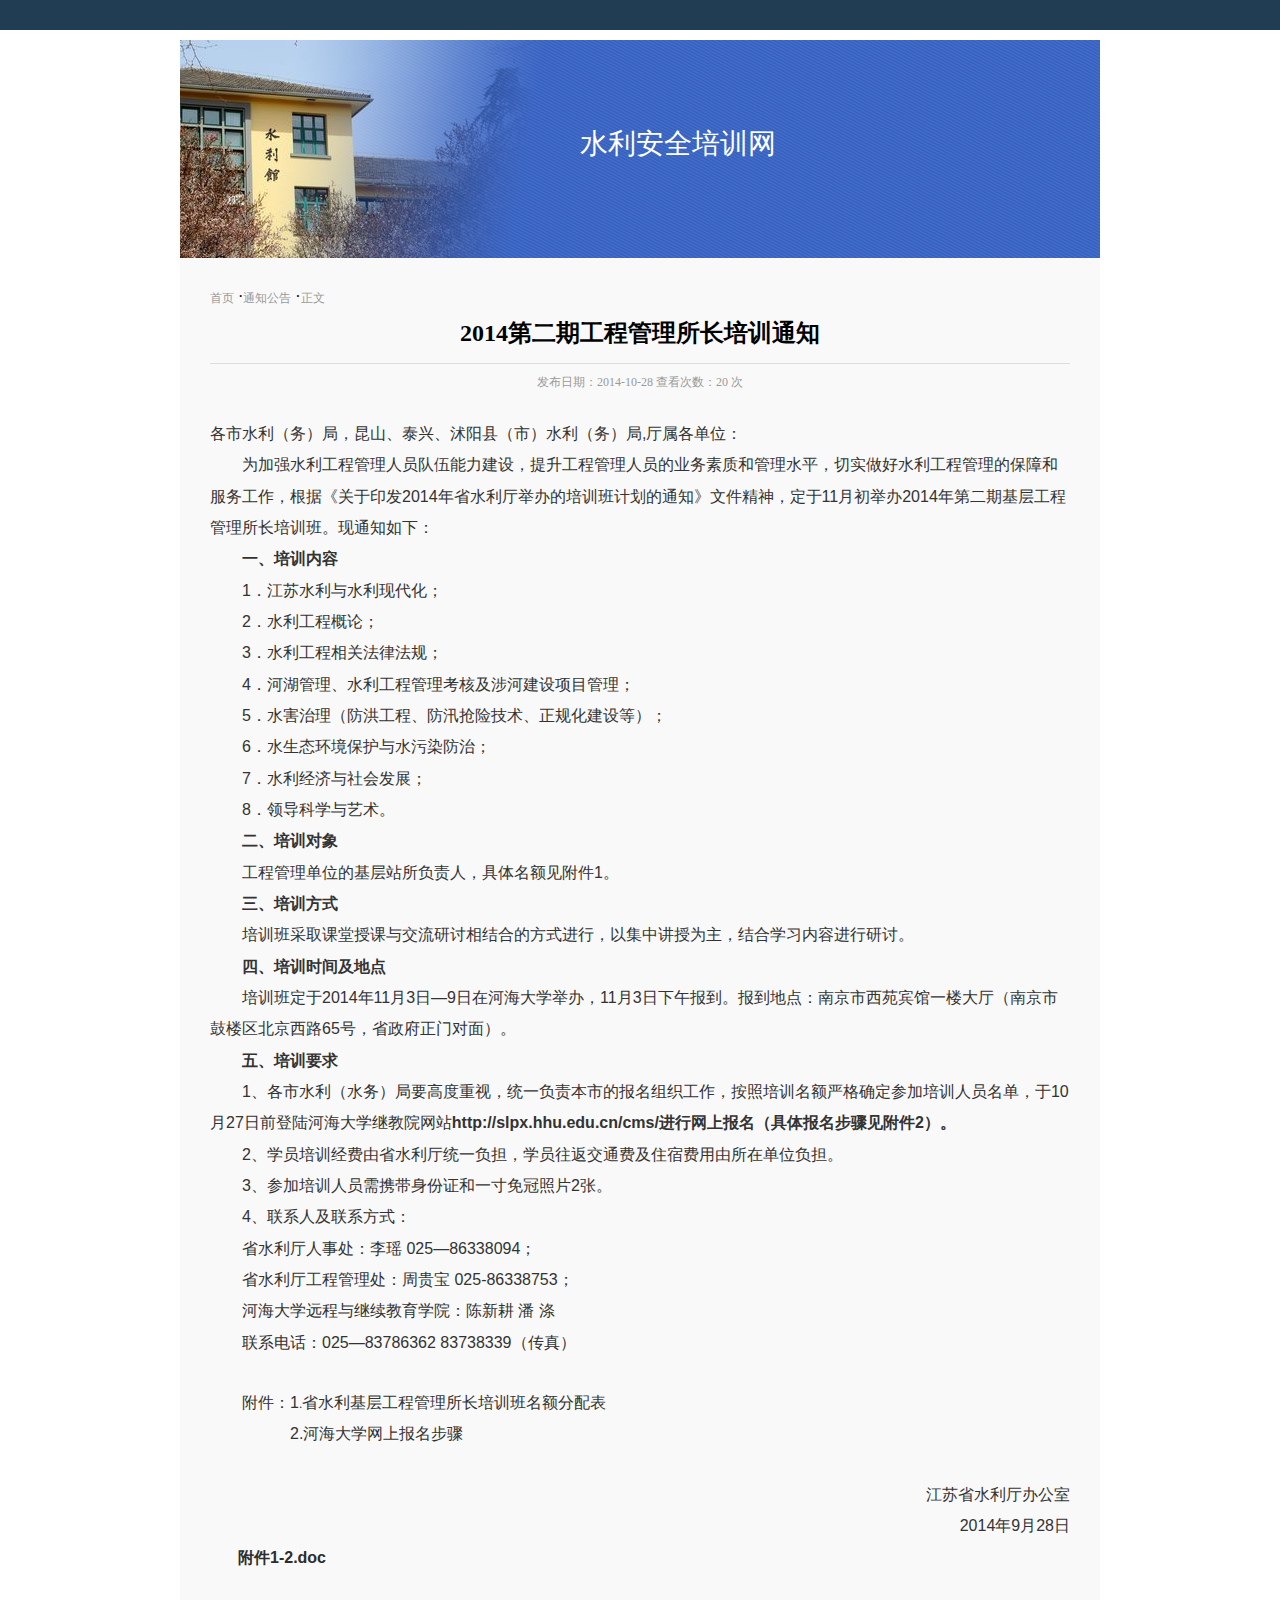
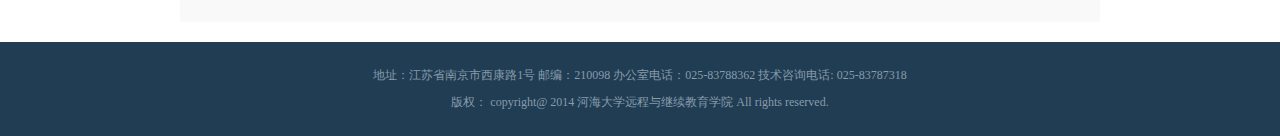
==== notice.html @ aaec3ea7 "又是一堆乱七八糟的东西，越改越丑" ====
<!DOCTYPE html>
<html lang="en">
<head>
    <meta charset="UTF-8">
    <title><!DOCTYPE html>
        <html lang="en">
        <head>
            <meta charset="UTF-8">
            <title>水利安全培训网</title>
            <link rel="stylesheet" href="css/style.css">
        </head>
<body id="index">
<div class="header" id="header">
    <div class="header-top"></div>
    <div class="container">

    </div>
</div>
<div class="banner" id="banner">
    <div class="banner-wrap">
        <div class="container">
            <div class="banner-main">
                <img src="images/banner-3.jpg" width="720" alt="" id="refer">
                <div class="banner-image">
                    <div class="banner-slogan">
                        水利安全培训网
                    </div>
                </div>

            </div>
        </div>
    </div>
</div>
<div class="main page" id="main">
    <div class="container">
        <div class="main-left">

        </div>
        <div class="main-right">
            <div class="main-header">
                <div class="main-title">
                </div>
                <div class="breadcrumb">
                    <ul>
                        <li><a href="index.html">首页</a> · </li>
                        <li><a href="notices.html">通知公告</a> · </li>
                        <li><a>正文</a></li>
                    </ul>
                    <div class="clearfix"></div>
                </div>
                <div class="clearfix"></div>
            </div>

            <div class="article">
                <div class="article-title">
                    <h2>2014第二期工程管理所长培训通知</h2>

                </div>
                <p class="addon">发布日期：2014-10-28    查看次数：20 次</p>
                <div class="article-body">
                    <!-- content start -->

                    <div id="editor" class=" edui-body-container"><p><br></p><div style="color: rgb(78, 78, 78); font-family: Arial, Verdana, Helvetica, sans-serif; font-size: 12px; white-space: normal; line-height: 22pt;"><span style="color: rgb(51, 51, 51); font-size: 12pt;">各市水利（务）局，昆山、泰兴、沭阳县（市）水利（务）局</span><span style="color: rgb(51, 51, 51); font-size: 12pt;">,</span><span style="color: rgb(51, 51, 51); font-size: 12pt;">厅属各单位：</span></div><div style="color: rgb(78, 78, 78); font-family: Arial, Verdana, Helvetica, sans-serif; font-size: 12px; white-space: normal; line-height: 22pt; text-indent: 24pt;"><span style="color: rgb(51, 51, 51); font-size: 12pt;">为加强水利工程管理人员队伍能力建设，提升工程管理人员的业务素质和管理水平，切实做好水利工程管理的保障和服务工作，根据《关于印发</span><span style="color: rgb(51, 51, 51); font-size: 12pt;">2014</span><span style="color: rgb(51, 51, 51); font-size: 12pt;">年省水利厅举办的培训班计划的通知》文件精神，定于</span><span style="color: rgb(51, 51, 51); font-size: 12pt;">11</span><span style="color: rgb(51, 51, 51); font-size: 12pt;">月初举办</span><span style="color: rgb(51, 51, 51); font-size: 12pt;">2014</span><span style="color: rgb(51, 51, 51); font-size: 12pt;">年第二期基层工程管理所长培训班。现通知如下：</span></div><div style="color: rgb(78, 78, 78); font-family: Arial, Verdana, Helvetica, sans-serif; font-size: 12px; white-space: normal; line-height: 22pt; text-indent: 24.1pt;"><b><span style="color: rgb(51, 51, 51); font-size: 12pt;">一、培训内容</span></b></div><div style="color: rgb(78, 78, 78); font-family: Arial, Verdana, Helvetica, sans-serif; font-size: 12px; white-space: normal; line-height: 22pt; text-indent: 24pt;"><span style="color: rgb(51, 51, 51); font-size: 12pt;">1</span><span style="color: rgb(51, 51, 51); font-size: 12pt;">．江苏水利与水利现代化；</span></div><div style="color: rgb(78, 78, 78); font-family: Arial, Verdana, Helvetica, sans-serif; font-size: 12px; white-space: normal; line-height: 22pt; text-indent: 24pt;"><span style="color: rgb(51, 51, 51); font-size: 12pt;">2</span><span style="color: rgb(51, 51, 51); font-size: 12pt;">．水利工程概论；</span></div><div style="color: rgb(78, 78, 78); font-family: Arial, Verdana, Helvetica, sans-serif; font-size: 12px; white-space: normal; line-height: 22pt; text-indent: 24pt;"><span style="color: rgb(51, 51, 51); font-size: 12pt;">3</span><span style="color: rgb(51, 51, 51); font-size: 12pt;">．水利工程相关法律法规；</span></div><div style="color: rgb(78, 78, 78); font-family: Arial, Verdana, Helvetica, sans-serif; font-size: 12px; white-space: normal; line-height: 22pt; text-indent: 24pt;"><span style="color: rgb(51, 51, 51); font-size: 12pt;">4</span><span style="color: rgb(51, 51, 51); font-size: 12pt;">．河湖管理、水利工程管理考核及涉河建设项目管理；</span></div><div style="color: rgb(78, 78, 78); font-family: Arial, Verdana, Helvetica, sans-serif; font-size: 12px; white-space: normal; line-height: 22pt; text-indent: 24pt;"><span style="color: rgb(51, 51, 51); font-size: 12pt;">5</span><span style="color: rgb(51, 51, 51); font-size: 12pt;">．水害治理（防洪工程、防汛抢险技术、正规化建设等）；</span></div><div style="color: rgb(78, 78, 78); font-family: Arial, Verdana, Helvetica, sans-serif; font-size: 12px; white-space: normal; line-height: 22pt; text-indent: 24pt;"><span style="color: rgb(51, 51, 51); font-size: 12pt;">6</span><span style="color: rgb(51, 51, 51); font-size: 12pt;">．水生态环境保护与水污染防治；</span></div><div style="color: rgb(78, 78, 78); font-family: Arial, Verdana, Helvetica, sans-serif; font-size: 12px; white-space: normal; line-height: 22pt; text-indent: 24pt;"><span style="color: rgb(51, 51, 51); font-size: 12pt;">7</span><span style="color: rgb(51, 51, 51); font-size: 12pt;">．水利经济与社会发展；</span></div><div style="color: rgb(78, 78, 78); font-family: Arial, Verdana, Helvetica, sans-serif; font-size: 12px; white-space: normal; line-height: 22pt; text-indent: 24pt;"><span style="color: rgb(51, 51, 51); font-size: 12pt;">8</span><span style="color: rgb(51, 51, 51); font-size: 12pt;">．领导科学与艺术。</span></div><div style="color: rgb(78, 78, 78); font-family: Arial, Verdana, Helvetica, sans-serif; font-size: 12px; white-space: normal; line-height: 22pt; text-indent: 24.1pt;"><b><span style="color: rgb(51, 51, 51); font-size: 12pt;">二、培训对象</span></b></div><div style="color: rgb(78, 78, 78); font-family: Arial, Verdana, Helvetica, sans-serif; font-size: 12px; white-space: normal; line-height: 22pt; text-indent: 24pt;"><span style="color: rgb(51, 51, 51); font-size: 12pt;">工程管理单位的基层站所负责人，具体名额见附件</span><span style="color: rgb(51, 51, 51); font-size: 12pt;">1</span><span style="color: rgb(51, 51, 51); font-size: 12pt;">。</span></div><div style="color: rgb(78, 78, 78); font-family: Arial, Verdana, Helvetica, sans-serif; font-size: 12px; white-space: normal; line-height: 22pt; text-indent: 24.1pt;"><b><span style="color: rgb(51, 51, 51); font-size: 12pt;">三、培训方式</span></b></div><div style="color: rgb(78, 78, 78); font-family: Arial, Verdana, Helvetica, sans-serif; font-size: 12px; white-space: normal; line-height: 22pt; text-indent: 24pt;"><span style="color: rgb(51, 51, 51); font-size: 12pt;">培训班采取课堂授课与交流研讨相结合的方式进行，以集中讲授为主，结合学习内容进行研讨。</span></div><div style="color: rgb(78, 78, 78); font-family: Arial, Verdana, Helvetica, sans-serif; font-size: 12px; white-space: normal; line-height: 22pt; text-indent: 24.1pt;"><b><span style="color: rgb(51, 51, 51); font-size: 12pt;">四、培训时间及地点</span></b></div><div style="color: rgb(78, 78, 78); font-family: Arial, Verdana, Helvetica, sans-serif; font-size: 12px; white-space: normal; line-height: 22pt; text-indent: 24pt;"><span style="color: rgb(51, 51, 51); font-size: 12pt;">培训班定于</span><span style="color: rgb(51, 51, 51); font-size: 12pt;">2014</span><span style="color: rgb(51, 51, 51); font-size: 12pt;">年</span><span style="color: rgb(51, 51, 51); font-size: 12pt;">11</span><span style="color: rgb(51, 51, 51); font-size: 12pt;">月</span><span style="color: rgb(51, 51, 51); font-size: 12pt;">3</span><span style="color: rgb(51, 51, 51); font-size: 12pt;">日</span><span style="color: rgb(51, 51, 51); font-size: 12pt;">—9</span><span style="color: rgb(51, 51, 51); font-size: 12pt;">日在河海大学举办，</span><span style="color: rgb(51, 51, 51); font-size: 12pt;">11</span><span style="color: rgb(51, 51, 51); font-size: 12pt;">月</span><span style="color: rgb(51, 51, 51); font-size: 12pt;">3</span><span style="color: rgb(51, 51, 51); font-size: 12pt;">日下午</span><span style="color: rgb(51, 51, 51); font-size: 12pt;">报到。报到地点：南京市西苑宾馆一楼大厅（南京市鼓楼区北京西路</span><span style="color: rgb(51, 51, 51); font-size: 12pt;">65</span><span style="color: rgb(51, 51, 51); font-size: 12pt;">号，省政府正门对面）。</span></div><div style="color: rgb(78, 78, 78); font-family: Arial, Verdana, Helvetica, sans-serif; font-size: 12px; white-space: normal; line-height: 22pt; text-indent: 24.1pt;"><b><span style="color: rgb(51, 51, 51); font-size: 12pt;">五、培训要求</span></b></div><div style="color: rgb(78, 78, 78); font-family: Arial, Verdana, Helvetica, sans-serif; font-size: 12px; white-space: normal; line-height: 22pt; text-indent: 24pt;"><span style="color: rgb(51, 51, 51); font-size: 12pt;">1</span><span style="color: rgb(51, 51, 51); font-size: 12pt;">、各市水利（水务）局要高度重视，统一负责本市的报名组织工作，按照培训名额严格确定参加培训人员名单，于</span><span style="color: rgb(51, 51, 51); font-size: 12pt;">10</span><span style="color: rgb(51, 51, 51); font-size: 12pt;">月</span><span style="color: rgb(51, 51, 51); font-size: 12pt;">27</span><span style="color: rgb(51, 51, 51); font-size: 12pt;">日</span><span style="color: rgb(51, 51, 51); font-size: 12pt;">前登陆河海大学继教院网站</span><b><span style="color: rgb(51, 51, 51); font-size: 12pt;">http://slpx.hhu.edu.cn/cms/</span></b><b><span style="color: rgb(51, 51, 51); font-size: 12pt;">进行网上报名（具体报名步骤见附件</span></b><b><span style="color: rgb(51, 51, 51); font-size: 12pt;">2</span></b><b><span style="color: rgb(51, 51, 51); font-size: 12pt;">）。</span></b></div><div style="color: rgb(78, 78, 78); font-family: Arial, Verdana, Helvetica, sans-serif; font-size: 12px; white-space: normal; line-height: 22pt; text-indent: 24pt;"><span style="color: rgb(51, 51, 51); font-size: 12pt;">2</span><span style="color: rgb(51, 51, 51); font-size: 12pt;">、学员培训经费由省水利厅统一负担，学员往返交通费及住宿费用由所在单位负担。</span></div><div style="color: rgb(78, 78, 78); font-family: Arial, Verdana, Helvetica, sans-serif; font-size: 12px; white-space: normal; line-height: 22pt; text-indent: 24pt;"><span style="color: rgb(51, 51, 51); font-size: 12pt;">3</span><span style="color: rgb(51, 51, 51); font-size: 12pt;">、参加培训人员需携带身份证和一寸免冠照片</span><span style="color: rgb(51, 51, 51); font-size: 12pt;">2</span><span style="color: rgb(51, 51, 51); font-size: 12pt;">张。</span></div><div style="color: rgb(78, 78, 78); font-family: Arial, Verdana, Helvetica, sans-serif; font-size: 12px; white-space: normal; line-height: 22pt; text-indent: 24pt;"><span style="color: rgb(51, 51, 51); font-size: 12pt;">4</span><span style="color: rgb(51, 51, 51); font-size: 12pt;">、联系人及联系方式：</span></div><div style="color: rgb(78, 78, 78); font-family: Arial, Verdana, Helvetica, sans-serif; font-size: 12px; white-space: normal; line-height: 22pt; text-indent: 24pt;"><span style="color: rgb(51, 51, 51); font-size: 12pt;">省水利厅人事处：李瑶</span><span style="color: rgb(51, 51, 51); font-size: 12pt;">&nbsp;025—86338094</span><span style="color: rgb(51, 51, 51); font-size: 12pt;">；</span></div><div style="color: rgb(78, 78, 78); font-family: Arial, Verdana, Helvetica, sans-serif; font-size: 12px; white-space: normal; line-height: 22pt; text-indent: 24pt;"><span style="color: rgb(51, 51, 51); font-size: 12pt;">省水利厅工程管理处：周贵宝</span><span style="color: rgb(51, 51, 51); font-size: 12pt;">&nbsp;025-86338753</span><span style="color: rgb(51, 51, 51); font-size: 12pt;">；</span></div><div style="color: rgb(78, 78, 78); font-family: Arial, Verdana, Helvetica, sans-serif; font-size: 12px; white-space: normal; line-height: 22pt; text-indent: 24pt;"><span style="color: rgb(51, 51, 51); font-size: 12pt;">河海大学远程与继续教育学院：陈新耕</span><span style="color: rgb(51, 51, 51); font-size: 12pt;">&nbsp;</span><span style="color: rgb(51, 51, 51); font-size: 12pt;">潘</span><span style="color: rgb(51, 51, 51); font-size: 12pt;">&nbsp;</span><span style="color: rgb(51, 51, 51); font-size: 12pt;">涤</span></div><div style="color: rgb(78, 78, 78); font-family: Arial, Verdana, Helvetica, sans-serif; font-size: 12px; white-space: normal; line-height: 22pt; text-indent: 24pt;"><span style="color: rgb(51, 51, 51); font-size: 12pt;">联系电话：</span><span style="color: rgb(51, 51, 51); font-size: 12pt;">025—83786362&nbsp;83738339</span><span style="color: rgb(51, 51, 51); font-size: 12pt;">（传真）</span></div><div style="color: rgb(78, 78, 78); font-family: Arial, Verdana, Helvetica, sans-serif; font-size: 12px; white-space: normal; line-height: 22pt; text-indent: 24pt;">&nbsp;</div><div style="color: rgb(78, 78, 78); font-family: Arial, Verdana, Helvetica, sans-serif; font-size: 12px; white-space: normal; line-height: 22pt; text-indent: 24pt;"><span style="color: rgb(51, 51, 51); font-size: 12pt;">附件：</span><span style="color: rgb(51, 51, 51); font-size: 12pt;">1</span><span style="color: rgb(51, 51, 51);">.</span><span style="color: rgb(51, 51, 51); font-size: 12pt;">省水利基层工程管理所长培训班名额分配表</span></div><div style="color: rgb(78, 78, 78); font-family: Arial, Verdana, Helvetica, sans-serif; font-size: 12px; white-space: normal; line-height: 22pt; text-indent: 60pt;"><span style="color: rgb(51, 51, 51); font-size: 12pt;">2.</span><span style="color: rgb(51, 51, 51); font-size: 12pt;">河海大学网上报名步骤</span></div><div style="color: rgb(78, 78, 78); font-family: Arial, Verdana, Helvetica, sans-serif; font-size: 12px; white-space: normal; line-height: 22pt; text-indent: 24pt;">&nbsp;</div><div align="right" style="color: rgb(78, 78, 78); font-family: Arial, Verdana, Helvetica, sans-serif; font-size: 12px; white-space: normal; text-align: right; line-height: 22pt;"><span style="color: rgb(51, 51, 51); font-size: 12pt;">江苏省水利厅办公室</span></div><div align="right" style="color: rgb(78, 78, 78); font-family: Arial, Verdana, Helvetica, sans-serif; font-size: 12px; white-space: normal; text-align: right; line-height: 22pt;"><span style="color: rgb(51, 51, 51); font-size: 12pt;">2014</span><span style="color: rgb(51, 51, 51); font-size: 12pt;">年</span><span style="color: rgb(51, 51, 51); font-size: 12pt;">9</span><span style="color: rgb(51, 51, 51); font-size: 12pt;">月</span><span style="color: rgb(51, 51, 51); font-size: 12pt;">28</span><span style="color: rgb(51, 51, 51); font-size: 12pt;">日</span></div><div style="color: rgb(78, 78, 78); font-family: Arial, Verdana, Helvetica, sans-serif; font-size: 12px; white-space: normal; line-height: 22pt; text-indent: 21pt;"><span style="color: rgb(0, 0, 255);"><span style="font-size: medium;"><strong><a href="http://slaqpx.hhu.edu.cn/cms/res_base/www_whatycms_slaqpx/upload/article/file/2014_4/12_17/ebtvi3s306v4.doc" style="color: rgb(45, 45, 45); text-decoration: none; outline: none;" _href="http://slaqpx.hhu.edu.cn/cms/res_base/www_whatycms_slaqpx/upload/article/file/2014_4/12_17/ebtvi3s306v4.doc">附件1-2.doc</a></strong></span></span></div><p><br></p></div>

                    <!-- content end -->
                </div>
            </div>
        </div>
        <div class="clearfix"></div>
    </div>
</div>
<!--<div class="refer">-->

<!--</div>-->
<div class="footer" id="footer">
    <div class="footer-info">
        <div class="about">
            <p>地址：江苏省南京市西康路1号 邮编：210098 办公室电话：025-83788362 技术咨询电话: 025-83787318</p>
        </div>
        <div class="copyright">
            <p>版权： copyright@ 2014 河海大学远程与继续教育学院 All rights reserved.</p>
        </div>
    </div>
    <div class="clearfix"></div>
</div>
</body>
<script src="javascripts/jquery.min.js"></script>
<script>

    window.onload=window.onresize=function(){
        resizeWindow();
    }

    function resizeWindow(){

        var height = $(window).height();
        var new_height = height-400;
        $("#main").css("min-height",new_height);
    }

</script>
</html></title>
</head>
<body>

</body>
</html>
---- css/style.css ----
a {
  text-decoration: none;
  color: #333;
}
a:hover {
  color: #1e7acd;
}
body,
ul,
h1,
h2,
h3,
h4,
h5,
p {
  margin: 0;
}
ul {
  padding: 0;
}
li {
  list-style: none;
}
.container {
  width: 920px;
  display: block;
  margin-left: auto;
  margin-right: auto;
  position: relative;
}
.navigations li {
  float: left;
}
.block .block-title {
  font-family: "Microsoft Yahei";
  border-bottom: 2px solid #ddd;
  padding-right: 5px;
  display: block;
}
.block .block-title-inner {
  padding: 5px 12px 5px;
  float: left;
  border-bottom: 2px solid #1e7acd;
  margin-bottom: -2px;
}
.block .block-content {
  padding: 10px;
}
.block .more {
  margin-top: 10px;
  float: right;
  font-size: 12px;
}
.block .more a {
  font-weight: bold;
}
.clearfix {
  clear: both;
}
.header .header-top {
  height: 30px;
  background-color: #203d53;
}
.navi {
  height: 60px;
  line-height: 60px;
  background-color: #fff;
  font-family: "Microsoft Yahei";
}
.navi .logo {
  float: left;
  margin-right: 80px;
}
.navi .navigations li a {
  padding: 0 20px;
  display: block;
}
.navi .navigations li a:hover {
  background-color: #203d53;
  color: #ffffff;
}
#refer {
  margin-bottom: -2px;
}
.banner {
  margin-top: 10px ;
}
.banner .banner-wrap {
  width: 1100px;
  margin-left: auto;
  margin-right: auto;
  overflow: hidden;
}
.banner .banner-bg-left {
  height: 320px;
  width: 160px;
  position: absolute;
  left: -160px;
}
.banner .banner-bg-right {
  height: 320px;
  width: 160px;
  position: absolute;
  right: -160px;
}
.banner .banner-main {
  margin-top: -2px;
}
.banner .banner-image {
  float: left;
  height: 220px;
  overflow: hidden;
  position: relative;
  background-image: url(../images/banner-7.png);
  background-position: -115px -31px;
  width: 920px;
}
.banner .banner-image .banner-slogan {
  position: absolute;
  color: #ffffff;
  font-family: "Microsoft Yahei";
  font-size: 28px;
  bottom: 95px;
  left: 400px;
}
.banner .login-box {
  width: 220px;
  background-color: #fafafa;
  box-shadow: 1px 1px 5px rgba(0, 0, 0, 0.3);
  float: right;
  margin: 10px;
  border-radius: 3px;
  position: relative;
}
.banner .login-box .login-box-wrap {
  z-index: 10;
  width: 250px;
  padding: 10px 15px;
  position: relative;
}
.banner .login-box .login-box-wrap .login-header {
  font-family: "Microsoft Yahei";
}
.banner .login-box .login-box-wrap .login-header .login-header-tab {
  color: #333;
  font-size: 16px;
}
.banner .login-box .login-box-wrap .login-form {
  margin-top: 7px;
}
.banner .login-box .login-box-wrap .login-form .form-item {
  margin-bottom: 10px;
}
.banner .login-box .login-box-wrap .login-form .form-item .form-control {
  height: 28px;
  line-height: 28px;
  font-size: 14px;
  padding: 0 10px;
  border: 1px solid #aaa;
}
.banner .login-box .login-box-wrap .login-form .form-item.auth-item {
  margin-bottom: 0;
}
.banner .login-box .login-box-wrap .login-form input {
  padding: 0 0 0 25px !important;
  border: none;
  box-shadow: none;
  width: 160px;
  height: 28px;
  line-height: normal;
  background-image: url("../images/sprite_login.png");
  background-repeat: no-repeat;
}
.banner .login-box .login-box-wrap .login-form input:active,
.banner .login-box .login-box-wrap .login-form input:focus {
  border: none;
}
.banner .login-box .login-box-wrap .login-form input#loginId {
  background-position: 0 6px;
}
.banner .login-box .login-box-wrap .login-form input#pwd {
  background-position: 0 -23px;
}
.banner .login-box .login-box-wrap .login-form input#authCode {
  width: 90px;
  background-position: 0 -23px;
  float: left;
  margin-right: 5px;
}
.banner .login-box .login-box-wrap .login-form .form-button {
  font-family: "Microsoft Yahei";
  padding: 0 7px 0 10px;
  white-space: nowrap;
  display: inline-block;
  height: 24px;
  line-height: 25px;
  text-decoration: none;
  min-width: 40px;
  text-align: center;
  outline: none;
  height: 34px;
  line-height: 34px;
  font-size: 16px;
  cursor: pointer;
  margin-top: 10px;
}
.banner .login-box .login-box-wrap .login-form .login-button {
  background: #489cff;
  border: 1px solid #4b65bb;
  color: #fff;
  width: 90px;
  margin-right: 5px;
}
.banner .login-box .login-box-wrap .login-form .login-button:hover {
  background: #3a8bff;
  border: 1px solid #4b65bb;
}
.banner .login-box .login-box-wrap .login-form .register-button {
  background: #ffffff;
  border: 1px solid #cccccc;
  color: #333;
  width: 90px;
}
.banner .login-box .login-box-wrap .login-form .register-button:hover {
  background-color: #f0f0f0;
}
.main .container {
  background-color: #f9f9f9;
  padding: 20px 0;
  margin-bottom: 20px;
}
.main .main-bg {
  width: 100%;
  height: 60px;
  position: absolute;
  top: 0;
  left: 0;
  filter: alpha(opacity=75);
  opacity: 0.75;
}
.main .news {
  margin: 0 20px;
  width: 420px;
  float: left;
  margin-right: 10px;
}
.main .news .news-list li {
  line-height: 18px;
  font-size: 14px;
  overflow: hidden;
}
.main .news .news-list li a {
  color: #333;
  font-size: 13px;
  max-width: 300px;
  margin-bottom: 5px;
  overflow: hidden;
  text-overflow: ellipsis;
  white-space: nowrap;
  display: inline-block;
}
.main .news .news-list li a:hover {
  color: #1e7acd;
}
.main .news .news-list li .news-time {
  float: right;
  color: #999;
  font-size: 13px;
}
.main .project {
  margin: 0 20px;
  width: 420px;
  float: left;
}
.main .project .block-title-inner {
  border-bottom: 2px solid #1e7acd;
}
.main .project .project-list li {
  line-height: 18px;
  font-size: 14px;
  overflow: hidden;
}
.main .project .project-list li a {
  color: #333;
  font-size: 13px;
  max-width: 300px;
  margin-bottom: 5px;
  overflow: hidden;
  text-overflow: ellipsis;
  white-space: nowrap;
  display: inline-block;
}
.main .project .project-list li a:hover {
  color: #1e7acd;
}
.main .project .project-list li .project-time {
  float: right;
  color: #999;
  font-size: 13px;
}
.main .main-left {
  float: left;
  width: 240px;
  min-height: 400px;
}
.main .main-right {
  float: left;
  width: 650px;
  padding: 10px 30px;
}
.main.page .main-left {
  width: 0;
}
.main.page .main-right {
  width: 860px;
}
.main.list .main-left {
  width: 0;
}
.main.list .main-right {
  width: 860px;
}
.article .article-title {
  text-align: center;
  border-bottom: 1px solid #ddd;
}
.article .article-title h2 {
  padding: 0.4em 0 0.6em 0;
}
.article .addon {
  font-size: 12px;
  text-align: center;
  color: #999;
  padding: 10px 0;
}
.article .article-list {
  border-top: 1px solid #ddd;
  margin-top: 10px;
  padding-top: 10px;
}
.article .article-list li {
  line-height: 30px;
  height: 30px;
  font-size: 13px;
  border-bottom: dashed 1px #CCCCCC;
}
.article .article-list li a {
  margin-left: 20px;
}
.article .article-list .article-time {
  float: right;
  margin-right: 10px;
}
.list-tag {
  display: inline-block;
  height: 10px;
  width: 10px;
  background-image: url(../images/news_tip.jpg);
  background-repeat: no-repeat;
}
.breadcrumb ul li {
  float: left;
}
.breadcrumb ul li a {
  color: #999;
  font-size: 12px;
}
.breadcrumb ul li a:hover {
  color: #203d53;
}
.refer {
  margin-top: 30px;
  padding: 20px 0;
  text-align: center;
  background: #f2f2f2 url('../images/link-list-bg.png') repeat-x;
}
.footer {
  text-align: center;
  background-color: #203d53;
  padding: 20px 0;
  position: relative;
  color: #879bab;
  font-size: 12px;
}
.footer .footer-refer {
  margin-bottom: 10px;
}
.footer p {
  padding: 5px;
}
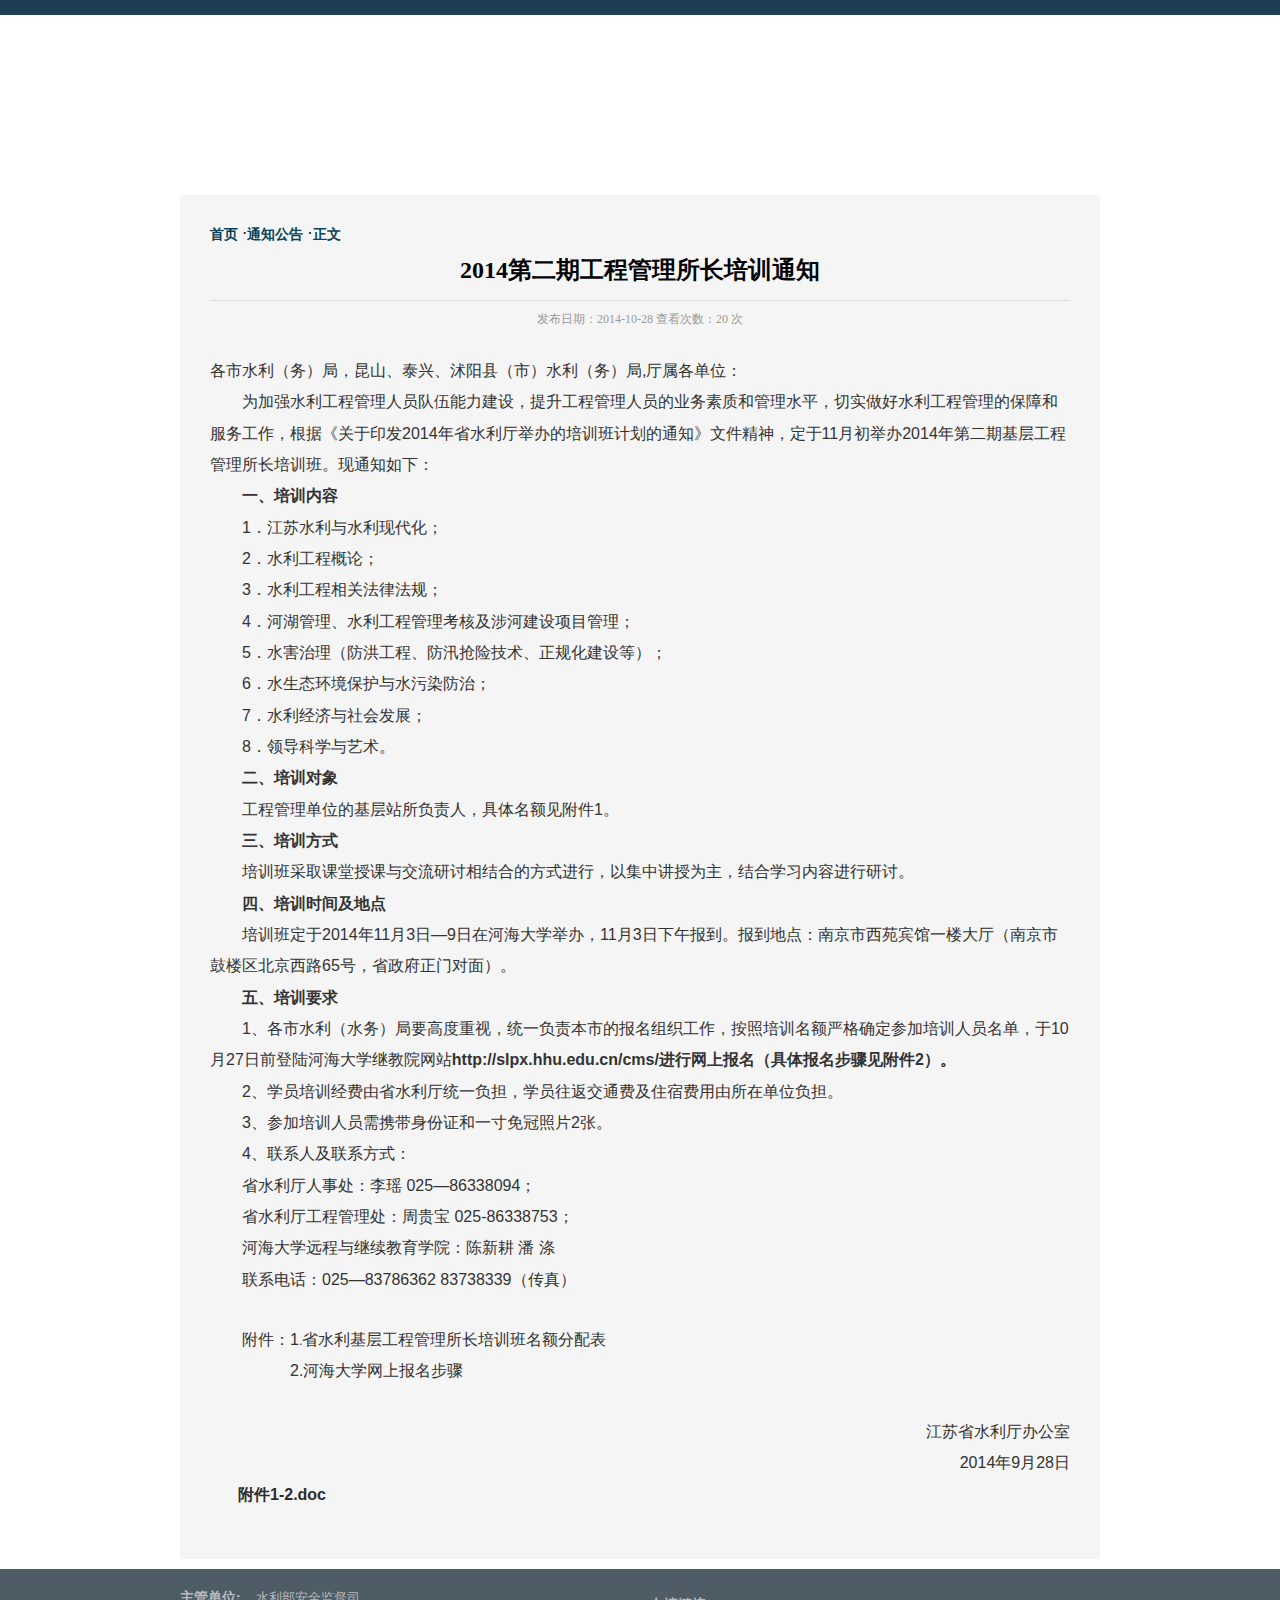
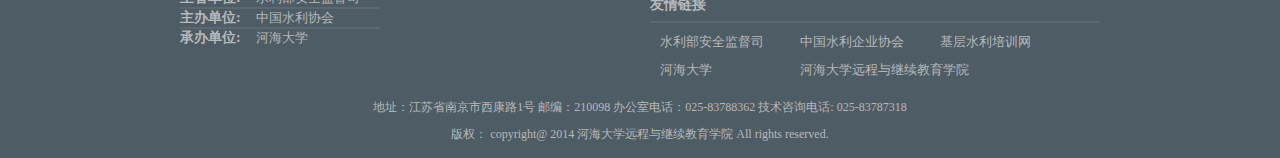
==== commit d06d1c55: "丢雷楼某，又有bug忘记该了" ====
--- a/notice.html
+++ b/notice.html
@@ -2,13 +2,9 @@
 <html lang="en">
 <head>
     <meta charset="UTF-8">
-    <title><!DOCTYPE html>
-        <html lang="en">
-        <head>
             <meta charset="UTF-8">
             <title>水利安全培训网</title>
             <link rel="stylesheet" href="css/style.css">
-        </head>
 <body id="index">
 <div class="header" id="header">
     <div class="header-top"></div>
@@ -20,13 +16,8 @@
     <div class="banner-wrap">
         <div class="container">
             <div class="banner-main">
-                <img src="images/banner-3.jpg" width="720" alt="" id="refer">
-                <div class="banner-image">
-                    <div class="banner-slogan">
-                        水利安全培训网
-                    </div>
+                <div class="banner-image-with-text">
                 </div>
-
             </div>
         </div>
     </div>
@@ -73,6 +64,30 @@
 
 <!--</div>-->
 <div class="footer" id="footer">
+    <div class="footer-content">
+        <div class="container">
+            <div class="footer-depart">
+                <ul class="depart-list">
+                    <li><strong>主管单位:</strong>水利部安全监督司</li>
+                    <li><strong>主办单位:</strong>中国水利协会</li>
+                    <li><strong>承办单位:</strong>河海大学</li>
+                </ul>
+            </div>
+            <div class="footer-links">
+                <div class="links-title">
+                    友情链接
+                </div>
+                <ul class="links-list">
+                    <li><a href="#">水利部安全监督司</a></li>
+                    <li><a href="http://www.cwec.org.cn/">中国水利企业协会</a></li>
+                    <li><a href="#">基层水利培训网</a></li>
+                    <li><a href="http://www.hhu.edu.cn">河海大学</a></li>
+                    <li class="long"><a href="http://jjy.hhu.edu.cn/">河海大学远程与继续教育学院</a></li>
+                </ul>
+            </div>
+        </div>
+    </div>
+    <div class="clearfix"></div>
     <div class="footer-info">
         <div class="about">
             <p>地址：江苏省南京市西康路1号 邮编：210098 办公室电话：025-83788362 技术咨询电话: 025-83787318</p>
--- a/css/style.css
+++ b/css/style.css
@@ -58,32 +58,21 @@
   clear: both;
 }
 .header .header-top {
-  height: 30px;
-  background-color: #203d53;
-}
-.navi {
-  height: 60px;
-  line-height: 60px;
-  background-color: #fff;
-  font-family: "Microsoft Yahei";
-}
-.navi .logo {
-  float: left;
-  margin-right: 80px;
-}
-.navi .navigations li a {
-  padding: 0 20px;
-  display: block;
-}
-.navi .navigations li a:hover {
-  background-color: #203d53;
-  color: #ffffff;
+  height: 15px;
+  background-color: #1f3d53;
+}
+.header .header-bottom {
+  height: 55px;
+  background-image: url(../images/header-bg.png);
+}
+.header .logo {
+  margin-top: 15px;
 }
 #refer {
   margin-bottom: -2px;
 }
-.banner {
-  margin-top: 10px ;
+.banner.index {
+  background: url(../images/main-bg.png) repeat-x #ffffff;
 }
 .banner .banner-wrap {
   width: 1100px;
@@ -104,37 +93,31 @@
   right: -160px;
 }
 .banner .banner-main {
-  margin-top: -2px;
+  background: #ffffff;
 }
 .banner .banner-image {
   float: left;
-  height: 220px;
+  height: 246px;
   overflow: hidden;
   position: relative;
-  background-image: url(../images/banner-7.png);
-  background-position: -115px -31px;
+  background-image: url(../images/banner.png);
+  width: 648px;
+}
+.banner .banner-image-with-text {
   width: 920px;
-}
-.banner .banner-image .banner-slogan {
-  position: absolute;
-  color: #ffffff;
-  font-family: "Microsoft Yahei";
-  font-size: 28px;
-  bottom: 95px;
-  left: 400px;
+  background-image: url(../images/banner-with-text.png);
+  height: 170px;
 }
 .banner .login-box {
-  width: 220px;
-  background-color: #fafafa;
-  box-shadow: 1px 1px 5px rgba(0, 0, 0, 0.3);
-  float: right;
-  margin: 10px;
-  border-radius: 3px;
+  width: 260px;
+  height: 246px;
+  background-color: #ebebeb;
+  float: left;
+  margin-left: 10px;
   position: relative;
 }
 .banner .login-box .login-box-wrap {
   z-index: 10;
-  width: 250px;
   padding: 10px 15px;
   position: relative;
 }
@@ -143,17 +126,19 @@
 }
 .banner .login-box .login-box-wrap .login-header .login-header-tab {
   color: #333;
-  font-size: 16px;
+  font-size: 22px;
+  padding: 5px 0;
+  text-align: center;
 }
 .banner .login-box .login-box-wrap .login-form {
   margin-top: 7px;
 }
 .banner .login-box .login-box-wrap .login-form .form-item {
-  margin-bottom: 10px;
+  margin-bottom: 13px;
 }
 .banner .login-box .login-box-wrap .login-form .form-item .form-control {
-  height: 28px;
-  line-height: 28px;
+  height: 32px;
+  line-height: 32px;
   font-size: 14px;
   padding: 0 10px;
   border: 1px solid #aaa;
@@ -165,8 +150,8 @@
   padding: 0 0 0 25px !important;
   border: none;
   box-shadow: none;
-  width: 160px;
-  height: 28px;
+  width: 202px;
+  height: 32px;
   line-height: normal;
   background-image: url("../images/sprite_login.png");
   background-repeat: no-repeat;
@@ -182,7 +167,7 @@
   background-position: 0 -23px;
 }
 .banner .login-box .login-box-wrap .login-form input#authCode {
-  width: 90px;
+  width: 130px;
   background-position: 0 -23px;
   float: left;
   margin-right: 5px;
@@ -198,17 +183,17 @@
   min-width: 40px;
   text-align: center;
   outline: none;
-  height: 34px;
-  line-height: 34px;
+  height: 36px;
+  line-height: 36px;
   font-size: 16px;
   cursor: pointer;
-  margin-top: 10px;
+  margin-top: 15px;
 }
 .banner .login-box .login-box-wrap .login-form .login-button {
   background: #489cff;
   border: 1px solid #4b65bb;
   color: #fff;
-  width: 90px;
+  width: 110px;
   margin-right: 5px;
 }
 .banner .login-box .login-box-wrap .login-form .login-button:hover {
@@ -219,15 +204,14 @@
   background: #ffffff;
   border: 1px solid #cccccc;
   color: #333;
-  width: 90px;
+  width: 110px;
 }
 .banner .login-box .login-box-wrap .login-form .register-button:hover {
   background-color: #f0f0f0;
 }
 .main .container {
-  background-color: #f9f9f9;
+  background-color: #ffffff;
   padding: 20px 0;
-  margin-bottom: 20px;
 }
 .main .main-bg {
   width: 100%;
@@ -252,7 +236,7 @@
 .main .news .news-list li a {
   color: #333;
   font-size: 13px;
-  max-width: 300px;
+  max-width: 320px;
   margin-bottom: 5px;
   overflow: hidden;
   text-overflow: ellipsis;
@@ -314,11 +298,21 @@
 .main.page .main-right {
   width: 860px;
 }
+.main.page .container {
+  margin-top: 10px;
+  margin-bottom: 10px;
+  background-color: #f5f5f5;
+}
 .main.list .main-left {
   width: 0;
 }
 .main.list .main-right {
   width: 860px;
+}
+.main.list .container {
+  margin-top: 10px;
+  margin-bottom: 10px;
+  background-color: #f5f5f5;
 }
 .article .article-title {
   text-align: center;
@@ -358,33 +352,77 @@
   background-image: url(../images/news_tip.jpg);
   background-repeat: no-repeat;
 }
+.breadcrumb {
+  margin-bottom: -7px;
+}
 .breadcrumb ul li {
   float: left;
 }
 .breadcrumb ul li a {
-  color: #999;
-  font-size: 12px;
+  color: #094359;
+  font-size: 14px;
+  font-weight: bold;
+  font-family: "Adobe Heiti Std";
 }
 .breadcrumb ul li a:hover {
   color: #203d53;
 }
-.refer {
-  margin-top: 30px;
-  padding: 20px 0;
-  text-align: center;
-  background: #f2f2f2 url('../images/link-list-bg.png') repeat-x;
-}
 .footer {
-  text-align: center;
-  background-color: #203d53;
-  padding: 20px 0;
+  background-color: #4e5c66;
+  padding: 20px 0 10px 0;
   position: relative;
-  color: #879bab;
+  color: #b8b8b9;
   font-size: 12px;
 }
-.footer .footer-refer {
-  margin-bottom: 10px;
+.footer .footer-depart {
+  float: left;
+  width: 300px;
+}
+.footer .footer-depart ul.depart-list {
+  width: 200px;
+}
+.footer .footer-depart ul.depart-list li {
+  font-size: 13px;
+  border-bottom: 2px solid #5c6870;
+}
+.footer .footer-depart ul.depart-list li strong {
+  font-family: "Adobe Heiti Std";
+  margin-right: 15px;
+  font-size: 14px;
+}
+.footer .footer-depart ul.depart-list li:last-child {
+  border-bottom: none;
+}
+.footer .footer-links {
+  float: right;
+  width: 450px;
+}
+.footer .footer-links .links-title {
+  font-size: 14px;
+  font-weight: bold;
+  padding: 7px 0;
+  border-bottom: 2px solid #5c6870;
+}
+.footer .footer-links .links-list {
+  padding: 5px 0 ;
+}
+.footer .footer-links .links-list li {
+  float: left;
+  width: 140px;
+}
+.footer .footer-links .links-list li a {
+  display: inline-block;
+  font-size: 13px;
+  color: #b8b8b9;
+  padding: 5px 10px;
+}
+.footer .footer-links .links-list li.long {
+  width: 200px;
 }
 .footer p {
   padding: 5px;
 }
+.footer .footer-info {
+  margin: 10px 0 0 0;
+  text-align: center;
+}
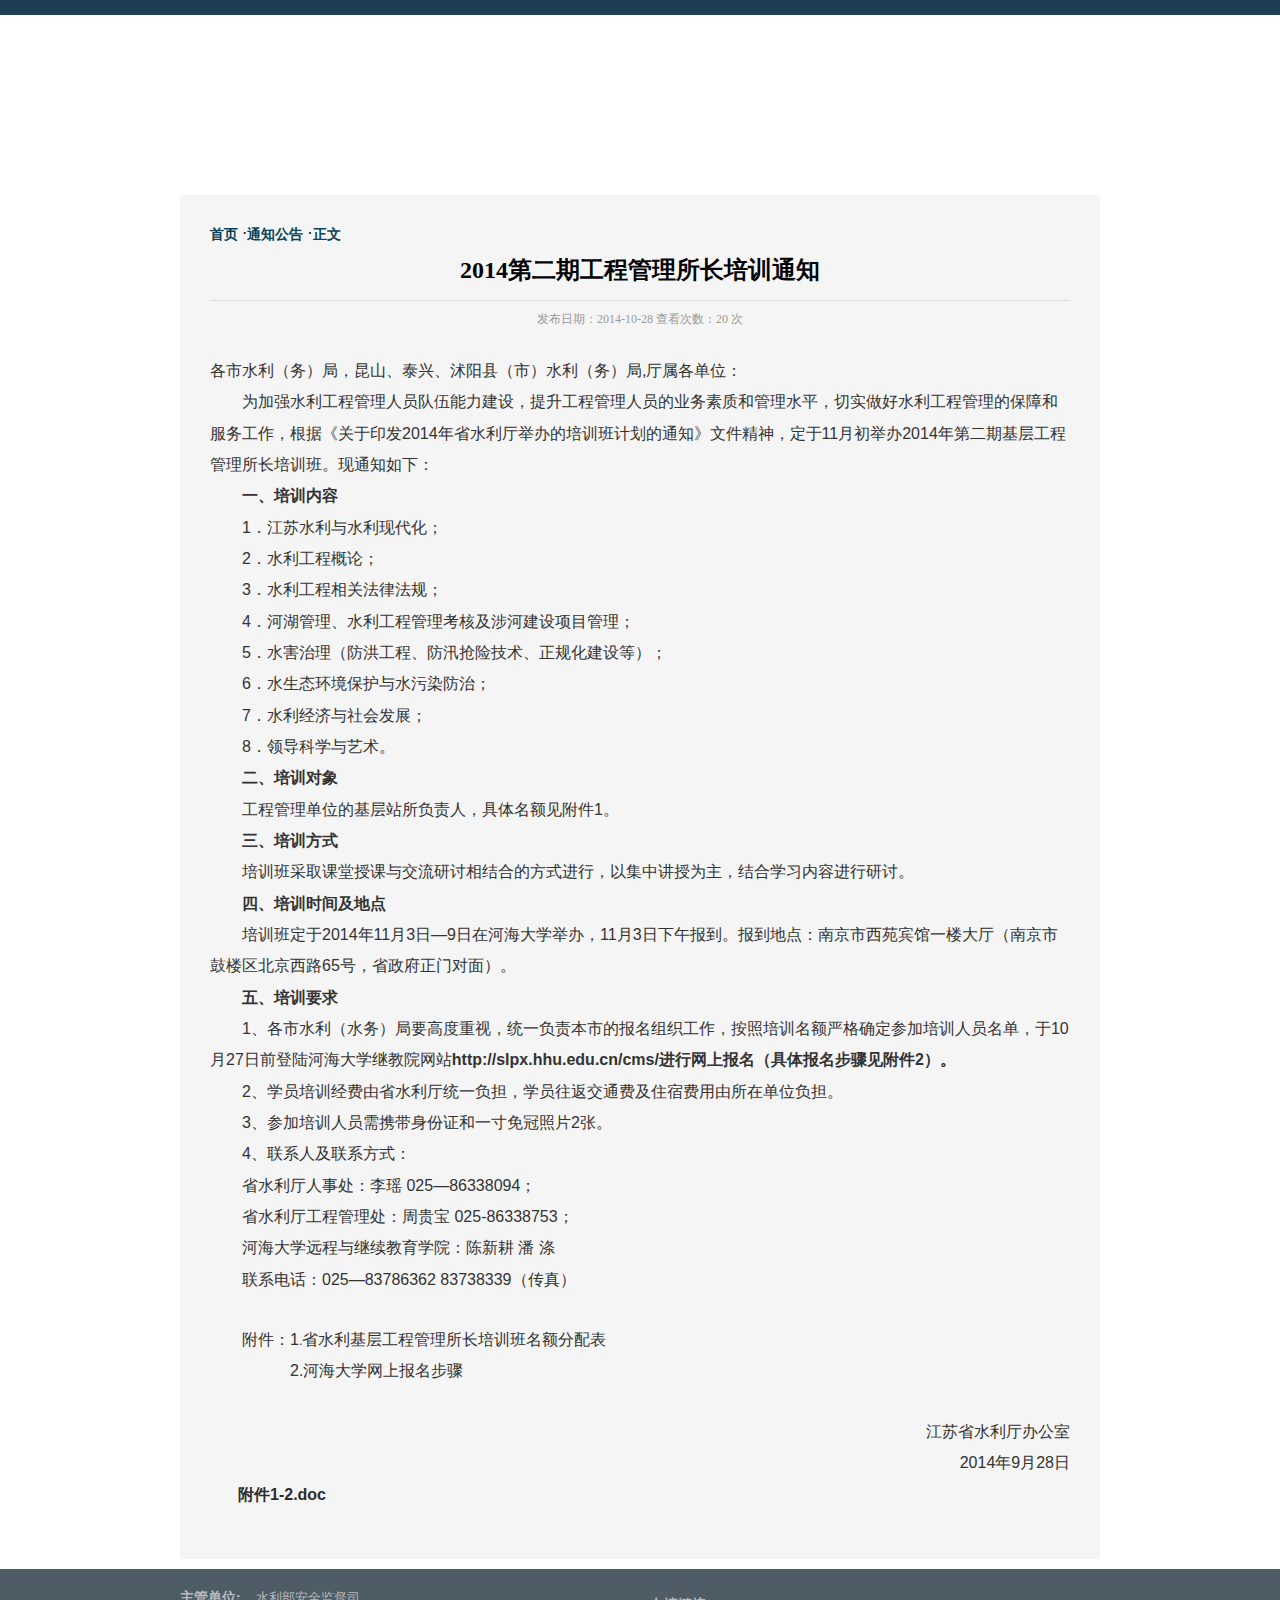
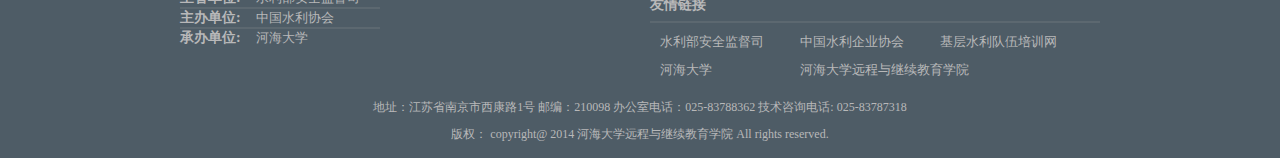
==== commit 6f5b4c4d: "。。。再来一次" ====
--- a/notice.html
+++ b/notice.html
@@ -80,7 +80,7 @@
                 <ul class="links-list">
                     <li><a href="#">水利部安全监督司</a></li>
                     <li><a href="http://www.cwec.org.cn/">中国水利企业协会</a></li>
-                    <li><a href="#">基层水利培训网</a></li>
+                    <li><a href="#">基层水利队伍培训网</a></li>
                     <li><a href="http://www.hhu.edu.cn">河海大学</a></li>
                     <li class="long"><a href="http://jjy.hhu.edu.cn/">河海大学远程与继续教育学院</a></li>
                 </ul>
